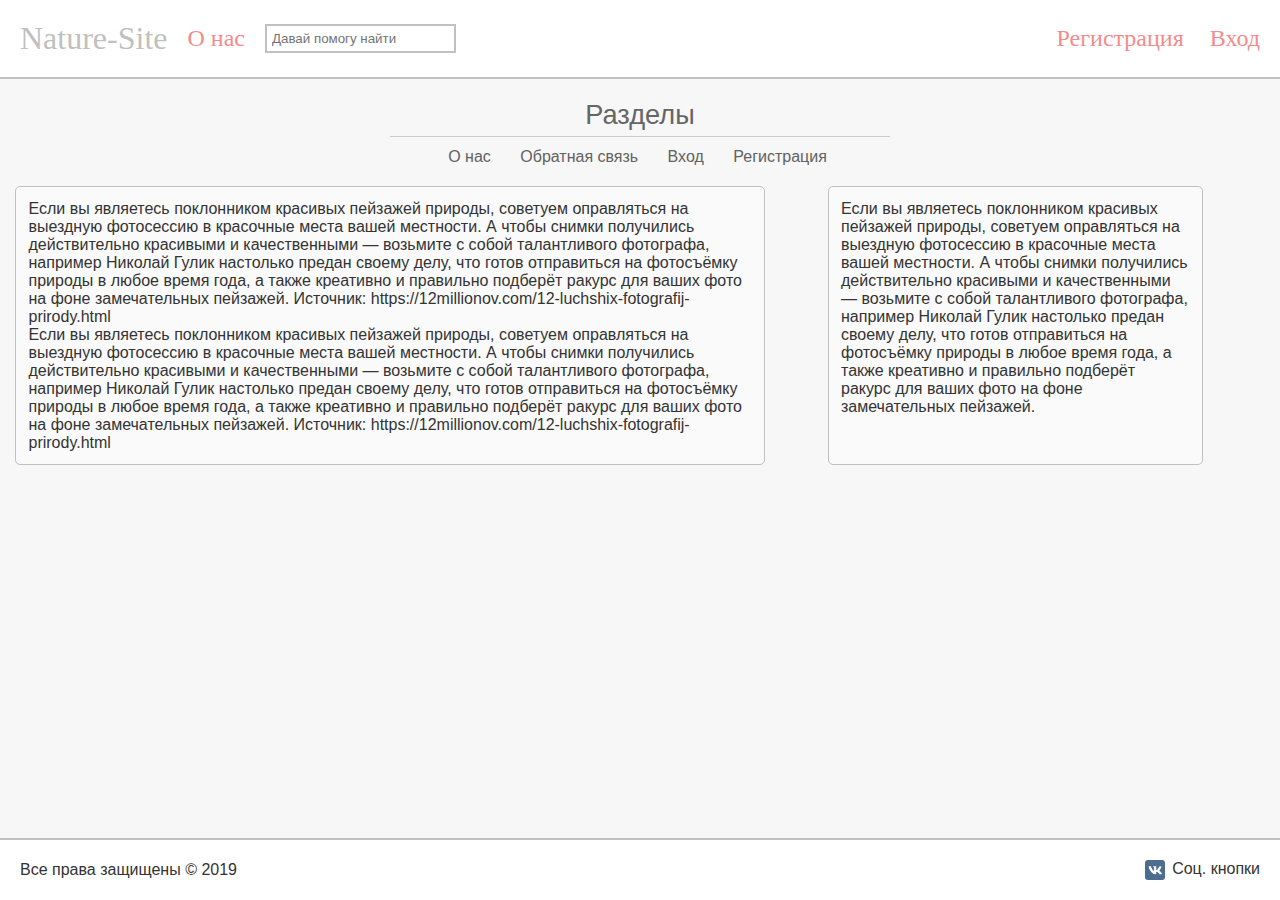
==== html/about.html @ e4cf1dd7 "Add files via upload" ====
<!DOCTYPE HTML>
<html>

<head>
	<title>Nature-Site</title>
	<meta http-equiv="Content-Type" content="text/html" charset="utf-8" />
	<meta name="viewport" content="width=device-width, initial-scale=1">
	<meta name="keywords" content="test, site, website" />
	<meta name="description" contetnt="Этот сайт является пробным" />
	<link href="../css/style.css" rel="stylesheet" type="text/css" />
	<link href="img/star.ico" rel="shortcut icon" type="imagine/x-icon" />
</head>

<body>

	<div class="wrapper">

		<!--ШАПКА-->
		<header class="header">
			<div class="header__left">
				<a href="../index.html" title="На главную" id="logo">Nature-Site</a>
				<a href="about.html" title="Информация о нас" class="header__about">О нас</a>
				<input type="search" class="search" placeholder="Давай помогу найти">
			</div>
			<div class="header__right">
				<span class="contact"> <a href="reg.html" title="Зарегестрироваться"> Регистрация </a></span>
				<span class="contact"><a href="auth.html" title="Войти"> Вход </a> </span> </span>
			</div>

		</header>

		<nav class="menu">
			<div class="menu__title">Разделы
				<hr>
			</div>
			<div class="menu__items">
				<a href="about.html">О нас</a>
				<a href="feedback.html">Обратная связь</a>
				<a href="auth.html">Вход</a>
				<a href="reg.html">Регистрация</a>
			</div>
		</nav>


		<div class="main">
			<div class="container">
				<div id="about__articles">
					<div id="columnLeft">
						<p>Если вы являетесь поклонником красивых пейзажей природы, советуем оправляться на выездную
							фотосессию в
							красочные места вашей местности. А чтобы снимки получились действительно красивыми и качественными
							—
							возьмите с собой талантливого фотографа, например Николай Гулик настолько предан своему делу, что
							готов отправиться на фотосъёмку природы в любое время года, а также креативно и правильно подберёт
							ракурс для ваших фото на фоне замечательных пейзажей. Источник:
							https://12millionov.com/12-luchshix-fotografij-prirody.html</p>
						<p>Если вы являетесь поклонником красивых пейзажей природы, советуем оправляться на выездную
							фотосессию в
							красочные места вашей местности. А чтобы снимки получились действительно красивыми и качественными
							—
							возьмите с собой талантливого фотографа, например Николай Гулик настолько предан своему делу, что
							готов отправиться на фотосъёмку природы в любое время года, а также креативно и правильно подберёт
							ракурс для ваших фото на фоне замечательных пейзажей. Источник:
							https://12millionov.com/12-luchshix-fotografij-prirody.html</p>

					</div>
					<div id="columnRight">
						<p>Если вы являетесь поклонником красивых пейзажей природы, советуем оправляться на выездную
							фотосессию в
							красочные места вашей местности. А чтобы снимки получились действительно красивыми и качественными
							—
							возьмите с собой талантливого фотографа, например Николай Гулик настолько предан своему делу, что
							готов отправиться на фотосъёмку природы в любое время года, а также креативно и правильно подберёт
							ракурс для ваших фото на фоне замечательных пейзажей.</p>
					</div>
				</div>

			</div>
		</div>


		<footer>
			<span class="footer__left">Все права защищены &copy 2019</span>
			<span class="footer__right vk">Соц. кнопки <img src="../img/VK.png" alt="Вконтакте" title="Вконтакте"
					class="vk"></span>
		</footer>




</body>

</html>
---- css/style.css ----
@charset "UTF-8";

*{/*для всего документа*/
	margin:0;
	padding:0;
	outline:none;
}

/*-----------Заново-----------------*/
.wrapper{
	min-height: 100%;
	overflow: hidden;
	display: flex;
	flex-direction: column;
}
.main{
	flex: 1 1 auto;
}
.menu{
	margin: 0 auto;
	text-align: center;
	padding: 20px 0px;
}
.container{
	max-width: 1456px;
   margin: 0 auto;
   padding: 0px 15px;
   box-sizing: content-box;
}
 .articles{
	display: flex;
	margin: 0px -12px;
	flex-wrap: wrap;
	justify-content: center;
 }
 .article__text > *:not(:last-child){
	margin-bottom: 10px;
 }
 .article{
	flex: 0 1 33.333%;
	margin: 0px 12px;
	border: 1px solid silver;
	border-radius: 5px;
	max-width: 437px;
	height: 100%;
	min-width: 300px;
 }
 .article:not(:last-child){
	margin-bottom: 20px;
 }
 .article img{
	width: 100%;
	height: 200px;
 }
 .article__text{
	padding: 20px;
 }
.header{
	display: flex;
	justify-content: space-between;
	align-items: center;
}

.header__left{
	display: flex;
   align-items: center;
	flex-wrap: wrap;
}

footer{
	display: flex;
	justify-content: space-between;
	align-items: center;
	margin-top: 30px;
	flex-wrap: wrap;
	padding: 20px;
	border-top: 2px solid silver;	
}


.header__about{
	font-size: 1.5em;
   font-family: Comic Sans Ms;
   margin-left: 20px;
}

.footer__left{
	margin-right: 15px;
}


/*------------------------*/
html {height:100%;}

body {
	width:100%;
	height:100%;
	color:#333;
	background: #f7f7f7;
	font-size:1em; /*текст будет уменьшаться или увеличиваться в зависимости от того, на каком дивайсе зайдет пользователь на сайт*/
	font-family: sans-serif;
}

header, footer{
	background-color:#fff;
}

header {
	border-bottom: 2px solid silver;
	padding: 20px;
}



footer img{
	width: 10%;
	float:left;
	margin-right: 10px;

}

/*блок для выделения*/
a{
	color:#f48b8b;
	text-decoration: none;
	transition: all.6s ease;
	-moz-transition: all/6s ease;
	-webkit-transition: all/6s ease;
	-ms-transition: all/6s ease;
}

a:hover {
	color:#7760EB;
	text-decoration: none;
	transition: all.6s ease;
	-moz-transition: all/6s ease;
	-webkit-transition: all/6s ease;
	-ms-transition: all/6s ease;
}

a:active {
color:#16F46A; 
}

::selection {background: #F8A5A5; color:#fff};
::-moz-selection {background: #F8A5A5; color:#fff};

img {
	max-width:100%;
	height: auto;
	width:auto\9;
	
}

#logo {
	font-size: 2em;
	font-family: Comic Sans Ms;
	color: silver;
}

.contact {
	font-size: 1.5em;
	font-family: Comic Sans Ms;
	margin-left:20px;
}


.search {
	border: 5px;
	border: 2px solid silver;
	padding: 5px;
	margin-left: 20px;
}

.search:focus {
	border: 2px solid #F8A5A5;
}



img.vk {
	width:20px;
	height:20px;
	float:left;
	margin-right: 7px;
}



#page-wrap{
	min-height: 94%;
	margin-bottom: -10px;
}

#page-wrap:after{
	content="";
	display:block;
}

.menu__title {
	color:#666; /*Цвет текста*/
	font-family: Comic Sans MS, sans-serif;
	font-size: 1.7em;
}

.menu__title hr{
	width:500px;
	margin: 5px auto 10px auto;
}

hr{
	display: block;
	border:0;
	height:1px;
	border-top: 1px solid #ccc;
	margin-top:5px;
	padding: 0;
}

.menu__items a{
	padding:5px 10px;
	border-radius: 5px;
	margin-right: 5px;
	color:#626262;
	
}

.menu__items a:hover {background-color:#ECE0E0;}

#wrapper {
	float:left;
	width:100%;
	margin-top: 20px;
}








#wrapper article img {
	width:100%;
	height:200px;
	border-radius: 5px 5px 0px 0px;
	border-bottom: 3px solid silver;
	margin-bottom: 10px;
}








/*центральный блок нашего класса*/
#main_soc_block {
	width: 100%;
	padding: 2% 0; /*высота и ширина*/
	border-bottom: 2px solid silver;
	border-top: 2px solid silver;
	margin: 20px 0; /*высота и ширина*/
	float: left;
	background: url(img/fon2.jpg) repeat-x center;
	height: 150px;
}

#main_soc_block_in {
	text-align: center;
	padding: 15px;
	background-color: #fafafa;
	border: 1px solid silver;
	border-radius: 7px;
	width:500px;
	max-width: 98%;
	box-sizing: border-box;
}

#main_soc_block_in a{
	padding: 5px;
	background-color: #7B0AAF;
	border-radius:6px;
	color:white;

}

#main_soc_block_in a:hover{
	background-color: #BA3E90
}

/*Страница О нас*/
#about__articles{
	display: flex;
	flex-wrap: wrap;
}
#columnLeft {
	width: 60%;
	background-color: #fafafa;
	border-radius: 5px;
	border: 1px solid silver;
	box-sizing: border-box;  /*чтобы границы не выходила за пределы*/
	padding: 1%;
	min-width: 582px;
}
#columnRight {
	width: 30%;
	float: left;
	margin-left: 5%;
	background-color: #fafafa;
	border-radius: 5px;
	border: 1px solid silver;
	box-sizing: border-box;  /*чтобы границы не выходила за пределы*/
	padding: 1%;
	min-width: 291px;
}


@media (max-width:1000px){
	#about__articles{
		display: flex;
		flex-direction: column;
	}
	#about__articles > *:not(:last-child){
		margin-bottom: 20px;
	}
	#columnLeft {
		width: 100%;
		min-width: 280px;
	}
	#columnRight {
		width: 100%;
		margin-left: 0;
		min-width: 280px;
	}
}

/*Страница - обратная связь*/

/*Стили для формы*/

form {
	display: flex;
	flex-direction: column;
}

form > *{
	width: 100%;
}
.feedback__form{
	margin-top: 20px;
	display: flex;
   justify-content: center;
	padding: 0px 15px;
}

form input{
	width:400px;
	border: 5px;
	border: 2px solid silver;
	padding: 5px;
	float: left;
	clear: both;
	margin-bottom: 10px;
	background-color: #fafafa;
}
form input:focus, form textarea:focus {
	border: 2px solid #F8A5A5;
}

form label {
	float: left;
	width:100%;
	margin-bottom: 10px;
}

form textarea {
	width: 390px;
	float: left;
	clear:both;
	background-color: #fafafa;
	border:2px solid silver;
	border-radius: 5px;
	padding: 10px;
	font-size: 1.5em;
}


form #send {
	float: left;
	padding:7px;
	background-color: #EE6464;
	border-radius:5px;
	margin-top: 10px;
	font-size: 1.5em;
	color: white;
	cursor:pointer;
}

form #send:hover {
	background-color: #746767
}
@media (max-width: 440px){
	form input, form textarea{
		width: 100%;
	}
	form{
		width: 90%;
	}
}

/*Страница читать далее*/
#article__more{
	width: 100%;
	background-color: #fafafa;
	border-radius: 5px;
	border: 1px solid silver;
	box-sizing: border-box;  /*чтобы границы не выходила за пределы*/
	padding: 1%;
}

/*------------*/
@media (max-width: 1394px){
	.article{
		flex: 0 1 50%;
	}
}
@media (max-width: 696px){
	.search{
		margin-left: 0px;
	}
}

@media (max-width: 440px){
	.header{
		flex-direction: column;
		align-items: center;
	}
	.contact:not(:last-child){
		margin-left: 0px;
	}
	.header__left{
		justify-content: center;
	}
}
@media (max-width: 510px){
	.menu__title hr{
		width:300px;
		text-align: center;
	}
}


@media (max-width: 406px){
	.footer__left{
		margin-bottom: 5px;
	}
	footer{
		justify-content: center;
		padding: 15px;
	}
}
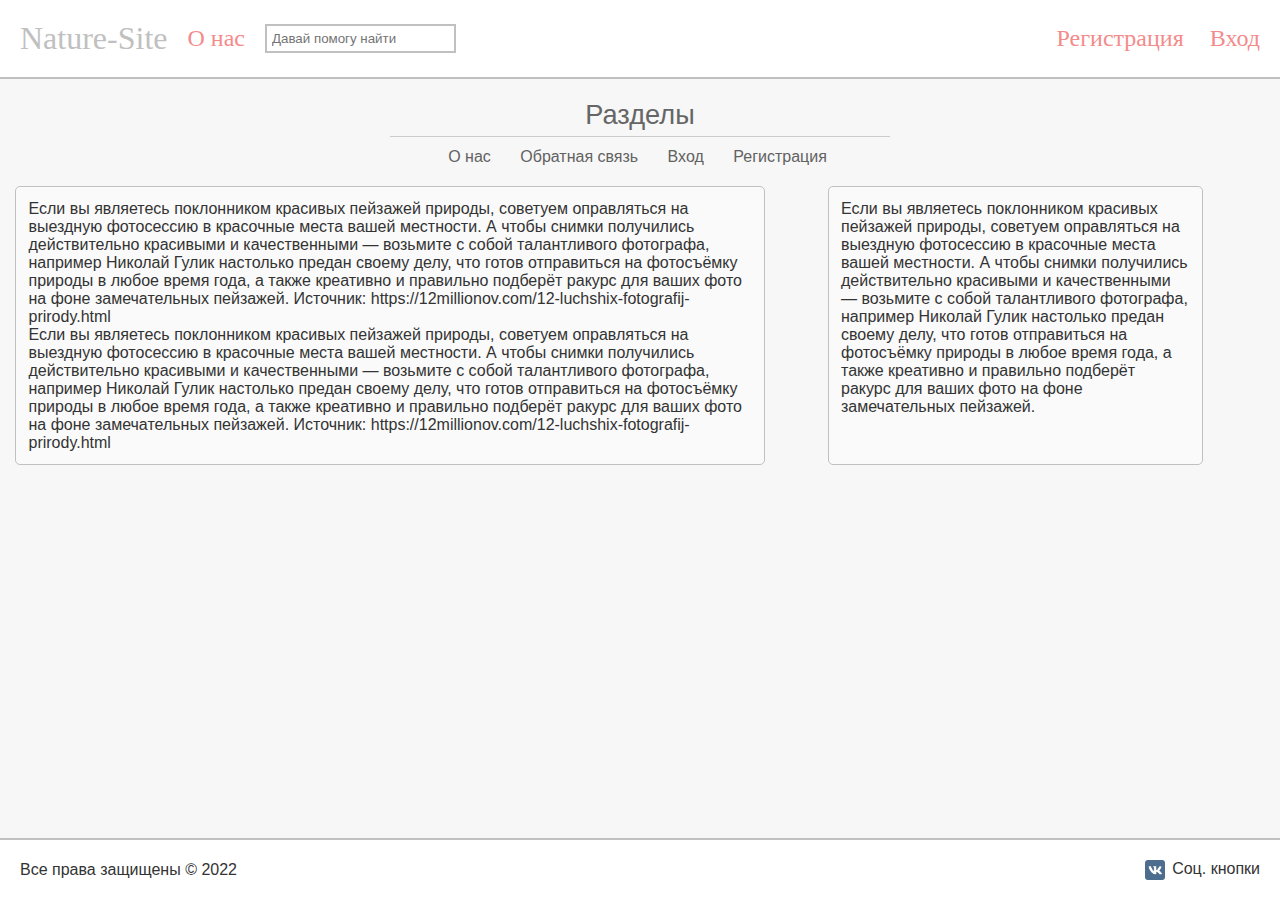
==== commit 5a17517f: "Update about.html" ====
--- a/html/about.html
+++ b/html/about.html
@@ -8,7 +8,7 @@
 	<meta name="keywords" content="test, site, website" />
 	<meta name="description" contetnt="Этот сайт является пробным" />
 	<link href="../css/style.css" rel="stylesheet" type="text/css" />
-	<link href="img/star.ico" rel="shortcut icon" type="imagine/x-icon" />
+	<link href="img/leaf.ico" rel="shortcut icon" type="imagine/x-icon" />
 </head>
 
 <body>
@@ -80,7 +80,7 @@
 
 
 		<footer>
-			<span class="footer__left">Все права защищены &copy 2019</span>
+			<span class="footer__left">Все права защищены &copy 2022</span>
 			<span class="footer__right vk">Соц. кнопки <img src="../img/VK.png" alt="Вконтакте" title="Вконтакте"
 					class="vk"></span>
 		</footer>
@@ -90,4 +90,4 @@
 
 </body>
 
-</html>+</html>
--- a/css/style.css
+++ b/css/style.css
@@ -263,7 +263,7 @@
 	border-top: 2px solid silver;
 	margin: 20px 0; /*высота и ширина*/
 	float: left;
-	background: url(img/fon2.jpg) repeat-x center;
+	background: url(../img/fon2.jpg) repeat-x center;
 	height: 150px;
 }
 
